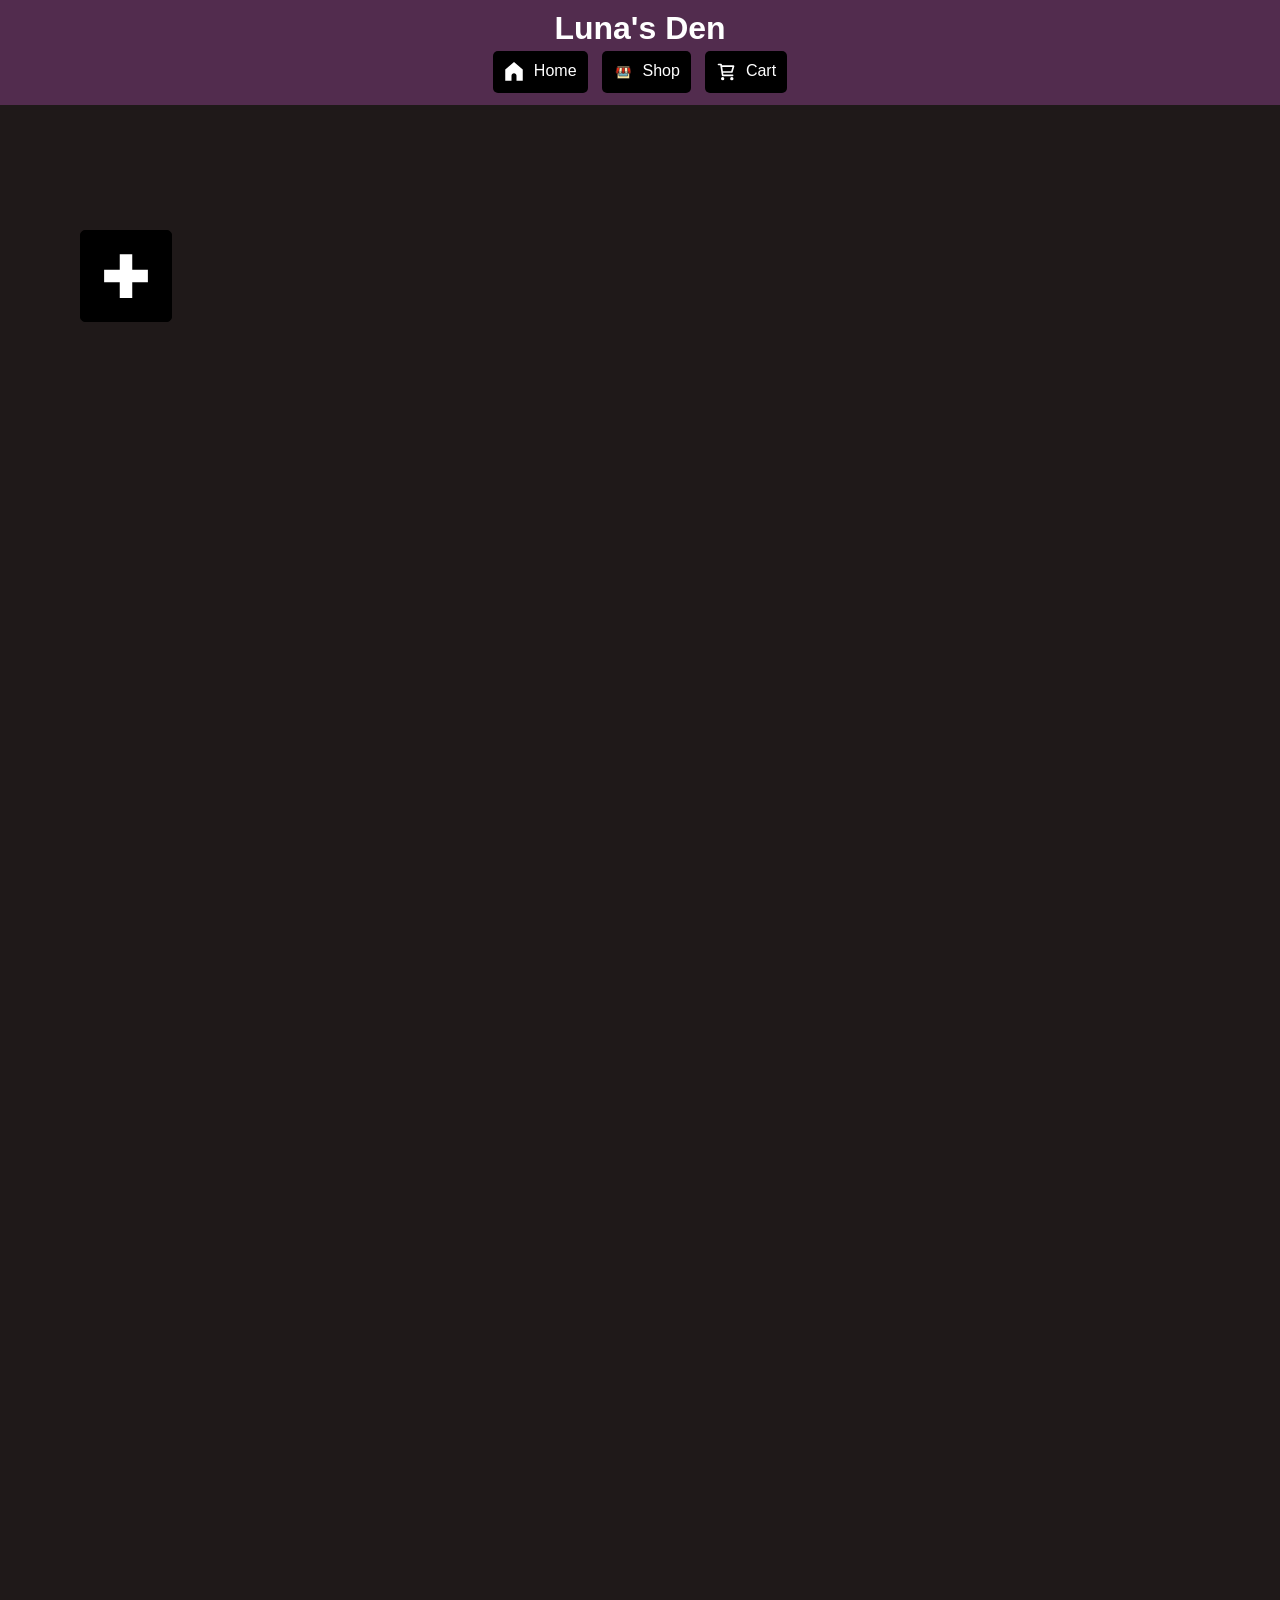
==== adminPage.html @ 0b3c10d0 "the finished project" ====
<html>
    <head>
        <link rel="stylesheet" href="style.css">
        <meta name="viewport" content="width=device-width, initial-scale=1">
    </head>

    <body>
        <header>
            <div class = "title-header">
                <h1>Luna's Den</h1>
                <div class = "nav-container-outer">
                    <div>
                        <div id = "Home" onclick="location.href = 'index.html'">
                            Home
                        </div>
                        <div Id = "Shop" onclick="location.href = 'shop.html'">
                            Shop
                        </div>
                        <div id = "Cart">
                            Cart
                        </div>
                    </div>
                </div>
            </div>
        </header>
        <div class = "login-box-outer">
        </div>

        <div class = "list-of-items-outer">
            <div class = "list-of-items-inner-container">
        
            </div>
            

            <div class = "add-button" onclick = "openAddModal()">
                <div class = "add-button-icon">
                    <img src = "assets/plus.svg" alt = "plus-icon">
                </div>
            </div>
        </div>


        <div id = "add-modal" class="configure-modal">
            <div class = "product-modal-close">
                <div class = "product-modal-close-icon" onclick="closeModal('add-modal')">   
            </div> 

                <div class="product-input-boxes">
                    <div>Product Name</div>
                    <div class="product-text-feild">
                        <input type="text" value="" id="product-name-add">
                    </div>
                    <div>Price</div>
                    <div class="product-text-feild">
                        <input type="text" value="" id="product-price-add">
                    </div>
                    <div>MerchType</div>
                    <div class = "select-container">
                        <div class="product-select" onclick ="toggleProductSelect()">Select MerchType</div>
                        <div class = "options">
                        </div>
                    </div>
                   

                

                    <div>Stock</div>
                    <div class="product-text-feild stock">
                        <input type="text" value="" maxlength="4" id="product-stock-add">
                    </div>



                    <div>Description</div>
                    <div class="product-text-feild">
                        <textarea name="message" rows="15" cols="40" class ="product-description-add" id = "product-description-add"></textarea>
                    </div>

                    <div>Upload Image</div>
                    <div class="product-text-feild">
                        <input type="file" name="filename" style="text-align: right;" id="product-image-add">
                    </div>
                    
                    
                    <div class = "button-container" style="margin-bottom: 50px;" onclick = "addProduct()">
                        <div class = "add-to-cart-container">
                            <div class="add-to-cart" style="margin-left: 0;">
                                Add Product
                            </div>
                        </div>
                    </div>
    
                 
                
                </div>
            </div>
        </div>

        <div id = "edit-modal" class="configure-modal">
            <div class = "product-modal-close">
                <div class = "product-modal-close-icon" onclick="closeModal('edit-modal')">   
                </div> 
            </div>

            <div class="product-input-boxes">
                <div>Product Name</div>
                <div class="product-text-feild">
                    <input type="text" value="" id="product-title-edit">
                </div>
                <div>Price</div>
                <div class="product-text-feild">
                    <input type="text" value="" id="product-price-edit">
                </div>
                <div>MerchType</div>
                <div class = "select-container">
                    <div class="product-select" onclick ="toggleProductSelect()" id="product-merch-type-edit">Select MerchType</div>
                    <div class = "options">
                    </div>
                </div>
               
                <div>Stock</div>
                <div class="product-text-feild stock">
                    <input type="text" value="" maxlength="4" id="product-stock-edit">
                </div>
                
                <div>Descriptin</div>
                <div class="product-text-feild">
                    <textarea name="message" rows="15" cols="40" class ="product-description-add" id="product-description-edit"></textarea>
                </div>


                <div>Upload Image</div>
                <div class="product-text-feild">
                    <input type="file" id="product-image-edit" name="filename" style="text-align: right;">
                </div>

                <div class = "button-container" style="margin-bottom: 50px;">
                    <div class = "add-to-cart-container">
                        <div class="add-to-cart" style="margin-left: 0;" onclick="editProduct()">
                            Edit Product
                        </div>
                    </div>
                </div>
            
            </div>
        </div>


    

        <div id = "product-view-modal">
            <div class = "product-modal-close">
                <div class = "product-modal-close-icon" onclick="closeModal('product-view-modal')">   
                </div> 
            </div>
            <div class = "product-title">
                A Shampoo bar
            </div>
            <div class = "product-view-info">
                <div class = "image-container"></div>
                <div class = "product-description">
                    <div class = "price">
                        500$
                    </div>
                    <div class = "description-text">
                        Lorem Ipsum is simply dummy text of the printing and typesetting industry. Lorem Ipsum has been the industry's standard dummy text ever since the 1500s, when an unknown printer took a galley of type and scrambled it to make a type specimen book. It has survived not only five centuries, but also the leap into electronic typesetting, remaining essentially unchanged. It was popularised in the 1960s with the release of Letraset sheets containing Lorem Ipsum passages, and more recently with desktop publishing software like Aldus PageMaker including versions of Lorem Ipsum.
                    </div>
                </div>
            </div>
            <div class = "button-container">
                <div class = "add-to-cart-container">
                    <div class="add-to-cart">
                        Cart
                    </div>
                </div>
            </div>
            <div class="merch-type-product-text">
                Hello
            </div>
      
        </div>


    </body>
    <script src="admin.js"></script>
</html>
---- style.css ----
*{
    margin:0;
    padding:0;
}


:root {
    --nav-content-width: 20px; /* global scope */
    --regular-font: 'Lucida Sans', 'Lucida Sans Regular', 'Lucida Grande', 'Lucida Sans Unicode', Geneva, Verdana, sans-serif;
    --box-color: rgb(82, 44, 78);
    --box-color-secondary: rgb(92, 34, 93);
    --default-border-radius: 5px;
    --background-color: rgb(31, 25, 25);
    --option-selected: rgb(53, 49, 49);
}

body{
    background-color: var(--background-color);
    padding: 0;
    margin: 0;
}

.title-header{
    position: fixed;
    text-align: center;
    font-family: var(--regular-font);
    color:white;
    padding-top: 10px;
    background-color: var(--box-color);
    z-index: 1000;
    width: 100%
}

.nav-container-outer div{
    display: flex;
    justify-content: center;
    margin: 2px;
}


.nav-container-outer div{
    display: flex;
    flex-direction: row;
    gap: 10px;
}


.nav-container-outer div div{
    background-color: black;
    border-radius: var(--default-border-radius);
    padding: 10px;
    margin-bottom: 10px;
    cursor: pointer;
    border: 1px double rgba(255, 255, 255, 0);
}

.nav-container-outer div div:hover{
    border: 1px double white;
}

.nav-container-outer div #Home::before{
    content: url("assets/home.svg");
    width: var(--nav-content-width);
}

.nav-container-outer div #Shop::before{
    content: url("assets/shop.svg");
    width: var(--nav-content-width);
}

.nav-container-outer div #Cart::before{
    content: url("assets/cart.svg");
    width: var(--nav-content-width);
}


.home-page-section-1{
    font-family: var(--regular-font);
    color: white;
    display: flex;
    flex-direction: row;
    justify-content: center;
    height: 100%;
    background-image: url(assets/pretty2.jpg);
    background-repeat: no-repeat;
    background-size: cover;
}



.home-page-section-1 .home-page-section-1-inner{
    display: flex;
    flex-direction: column;
    justify-content: center;
    height: 100%;
    width: 70%;
}

.home-page-box{
    width: 400px !important;
    height: 300px !important;
    background-color: #892be26e;
    border-radius: 10px;
    font-weight: bold;
    display: flex;
    flex-direction: column;
    justify-content: center;
}


.home-page-box .home-page-box-text{
    display: flex;
    flex-direction: column;
    height: 80%;
    width: 100%;
    color: rgb(255, 255, 255);
}

.home-page-box .home-page-box-text div{
    margin-left: 15px;
}

.home-page-box .home-page-box-text .home-page-box-description
{
    font-weight:lighter;
    width: 340px;
}

.shop-container
{
    position: relative;
    width: 100%;
    height: 100%;
    display: flex;
    flex-direction: column-reverse;
}

#product-modal{
    position: absolute;
    width:600px;
    height: 450px;
    z-index: 10000;
    background-color: aqua;
    border-radius: 4px;
    top: 50%;
    left: 50%;
    transform: translate(-50%, -50%);
    opacity: 0;
    visibility:hidden;
    transition: 100ms;
}

.product-modal-close{
    text-align: right;
}

.product-modal-close-icon{
    position: sticky;
    top: 10px;
    display: inline-block;
    margin: 10px;
    width: 40px;
    height: 40px;
    background-color: rgb(0, 0, 0);
    cursor: pointer;
    border-radius: 4px;
    border: 1px double rgba(255, 255, 255, 0);
    content: url("assets/cross.svg");
}

.product-modal-close-icon:hover{
    border: 1px double rgb(255, 255, 255);
}

.products-outer{
    z-index: 100;
    width: 100%;
    height: 75%;
    text-align: center;
    position: relative;
}

.products-inner{
    display: inline-grid;
    grid-template-columns: 300px 300px 300px;
    gap: 25px;
    height: 100%;
}



/*#2b64af6e*/
.product-item{
    height: 300px;
    border: 3px double;
    font-family: var(--regular-font);
    color:white;
    cursor: pointer;
    transition: 300ms;
    background-image: url("assets/pretty2.jpg");
    background-size: cover;
    position: relative;
}
.product-item:hover{
    box-shadow: inset 0 0 0 1000px rgba(16, 15, 14, 0.153);
}



.product-item-title{
    font-weight: bolder;
    text-align: left;
    padding-top: 15px;
    padding-left: 10px;
    z-index: 10;
}

.login-box-outer{
    position: fixed;
    top: 50%;
    left: 50%;
    transform: translate(-50%, -50%);
    z-index: 1000;
    transition: 100ms;
    visibility: hidden;
}


.login-box{
    width: 400px !important;
    height: 400px !important;
    background-color: var(--box-color);
    border-radius: 10px;
    font-weight: bold;
    display: flex;
    flex-direction: column;
    position: relative;
}

.login-box-text{
    text-align: center;
    position: absolute;
    top: 50%;
    left: 50%;
    transform: translate(-50%, -50%);

}

.login-box-text div{
    margin: 15px;
}


.login-box-text input{
    font-family: var(--regular-font);
    font-weight: lighter;
    color: white;
    padding-left: 10px;
}

.login-box-text input[type="button"]{
    font-family: var(--regular-font);
    font-weight: lighter;
    color: white;
    padding: 10px 30px 10px 30px;
    background-color: black;
    text-align: center;
    border-radius: var(--default-border-radius);
    border: 1px double rgba(255, 255, 255, 0);
    cursor: pointer;
}

.login-box-text input[type="button"]:hover{
    border: 1px double white;
}

.login-box-username-text{
    font-family: var(--regular-font);
    font-weight: lighter;
    color: white;
}

.username{
    width: 250px;
    height: 40px;
    border-radius: var(--default-border-radius);
    background-color: black;
}

.list-of-items-outer{
    width: 100%;
    z-index: 100;
    position: absolute;
    top: 150px;
    height: 3000px;
    display: block;
    text-align: center;
}

.list-of-items-inner-container{
    position: absolute;
    height: 100%;
    width: 100%;
}

.list-of-items-inner{
    display: inline-flex;
    flex-direction: row;
    width: 80%;
    height: 80px;
    gap: 100px;
}

.list-of-items-inner > div{
    display: inline-flex;
    flex-direction: column;
    justify-content: center;
    height: 100%;
    font-family: var(--regular-font);
    font-weight: 500;
}
.item-text-holder-inner{
    width: 100px;
    overflow:hidden; 
    white-space:nowrap; 
    text-overflow: ellipsis
}
.item-button{
    background-color: black;
    border-radius: var(--default-border-radius);
    padding: 10px;
    margin-bottom: 10px;
    cursor: pointer;
    color: white;
}

.item-button:hover{
    background-color: var(--box-color);
}


.list-of-items-inner:nth-child(2n + 1){
    background-color: rgb(240, 240, 240);
}
.list-of-items-inner:nth-child(2n){
    background-color: rgba(208, 207, 209, 0.959);
}

.add-button{
    width: 90px;
    height: 90px;
    background-color: black;
    border-radius: var(--default-border-radius);
    color: white;
    display: flex;
    justify-content: center;
    position: fixed;
    margin: 80px;
    cursor: pointer;
    border: 1px double rgb(0, 0, 0);
}

.add-button-icon{
    display: flex;
    flex-direction: column;
    justify-content: center;
}

.add-button:hover{
    border: 1px double white;
}

.configure-modal{
    position: fixed;
    width: 600px;
    height: 450px;
    z-index: 10000;
    background-color: var(--box-color-secondary);
    border-radius: 4px;
    top: 50%;
    left: 50%;
    transform: translate(-50%, -50%);
    opacity: 0;
    visibility:hidden;
    transition: 100ms;
    overflow-y: scroll;
    scrollbar-color: black;
}


.product-input-boxes{
    display: flex;
    flex-direction: column;
    justify-content: center;
    font-family: var(--regular-font);
    font-weight: 500;
    color: white;
    align-items: center;
 
}

.product-text-feild {
    margin: 8px;
}

.product-text-feild input[type="text"]{
    color: white;
    padding: 10px 50px;
    border-radius: var(--default-border-radius);
    background-color: var(--background-color);
    font-family: var(--regular-font);
    font-size: 12px;
}

.product-description-add{
    resize: none;
    background-color: var(--background-color);
    border-radius: var(--default-border-radius);
    color: white;
    font-family: var(--regular-font);
    font-size: 12px;
    padding: 10px;
}



#product-view-modal{
    position: fixed;
    width:600px;
    height: 450px;
    z-index: 10000;
    background-color: var(--box-color-secondary);
    border-radius: 4px;
    top: 50%;
    left: 50%;
    transform: translate(-50%, -50%);
    opacity: 0;
    visibility:hidden;
    transition: 100ms;
    color: white
}

.product-view-info{
    display: flex;
    flex-direction: row;
    justify-content: center;
    width: 100%;
    height: auto;
    z-index: 100;
    gap: 5px;
}

.product-title{
    font-family: var(--regular-font);
    font-weight: 900;
    font-size: large;
    text-align: center;
    margin-bottom: 10px;
}

.product-title:before{
    content: "──୨ৎ── ";
}

.product-title:after{
    content: " ──୨ৎ──";
}

.price{
    font-size: large;
    font-weight: 900;
}

.image-container{
    width: 230px;
    height: 250px;
    background-size: cover;
    border-radius: 5px;
    object-fit: cover;
}

.select-container{
    background-color: var(--background-color);
    border: 1px solid light-dark(rgb(118, 118, 118), rgb(133, 133, 133));
    border-radius: var(--default-border-radius) var(--default-border-radius) 0 0;
    width: 200px;
    height: 50px;
    display: inline-flex;
    flex-direction: column;
    justify-content: center;
    position: relative;
    margin: 8px;

}

.product-select{
    font-family: var(--regular-font);
    overflow: hidden;
    cursor: pointer;
    text-align: center;
}


.options{
    position: absolute;
    background-color: var(--background-color);
    top: 45px;
    overflow-y: auto;
    scrollbar-color: light-dark(rgb(118, 118, 118), rgb(133, 133, 133)) var(--background-color);
    scrollbar-width: thin;
    visibility: hidden;
}
.option{
    text-align: center !important;
    font-size: small;
    padding: 10px 0;
    background-color: var(--background-color);
    width: 200px;
    cursor: pointer;
    
}

.option:hover{
    background-color: var(--option-selected);
}





.stock input{
    padding: 10px 10px !important;
    width: 70px;
    text-align: center;
}

.product-description{
    width: 300px;
    height: 250px;
    font-family: var(--regular-font);
    font-weight: 100;
    font-size: medium;
    overflow-y: hidden;
    margin-left: 10px;
}

.button-container{
    display: inline-block;
    margin-top: 8px;
}

.add-to-cart-container{
    height: 40px;
    display: inline-flex;
    flex-direction: column;
    justify-content: center;
    height: 40px;
}

.add-to-cart{
    display: inline-flex;
    flex-direction: row;
    justify-content: center;
    background-color: black;
    padding: 10px;
    border-radius: 5px;
    cursor: pointer;
    border: 1px double rgba(255, 255, 255, 0);
    font-family: var(--regular-font);
    font-weight: lighter;
    color: white;
    margin-left: 30px;
    padding-right: 20px;
    border: 1px double rgba(255, 255, 255, 0);
}

.add-to-cart:hover{
    border: 1px double rgb(255, 255, 255);
}

.add-to-cart:before{
    padding-left: 10px;
    padding-right: 5px;
    content: url("assets/plus-smaller.svg");;
}

.merch-type-product-text{
    float: right;
    margin-right: 100px;
    font-family: var(--regular-font);
}


.purchase-button-container{
    color: white;
    font-family: var(--regular-font);
    font-size: larger;
    position: absolute;
    bottom: 0;
    margin-bottom: 20px;
    display: inline-block;
    padding: 20px 25px;
    background-color: black;
    left: 50%;
    transform: translateX(-50%);
    transition: 100ms;
    visibility: hidden;
    border: 1px solid;
    border-radius: var(--default-border-radius);
    cursor: pointer;
    border: 1px double rgba(255, 255, 255, 0);
}

.purchase-button-container:hover{
    border: 1px double rgb(255, 255, 255);
}
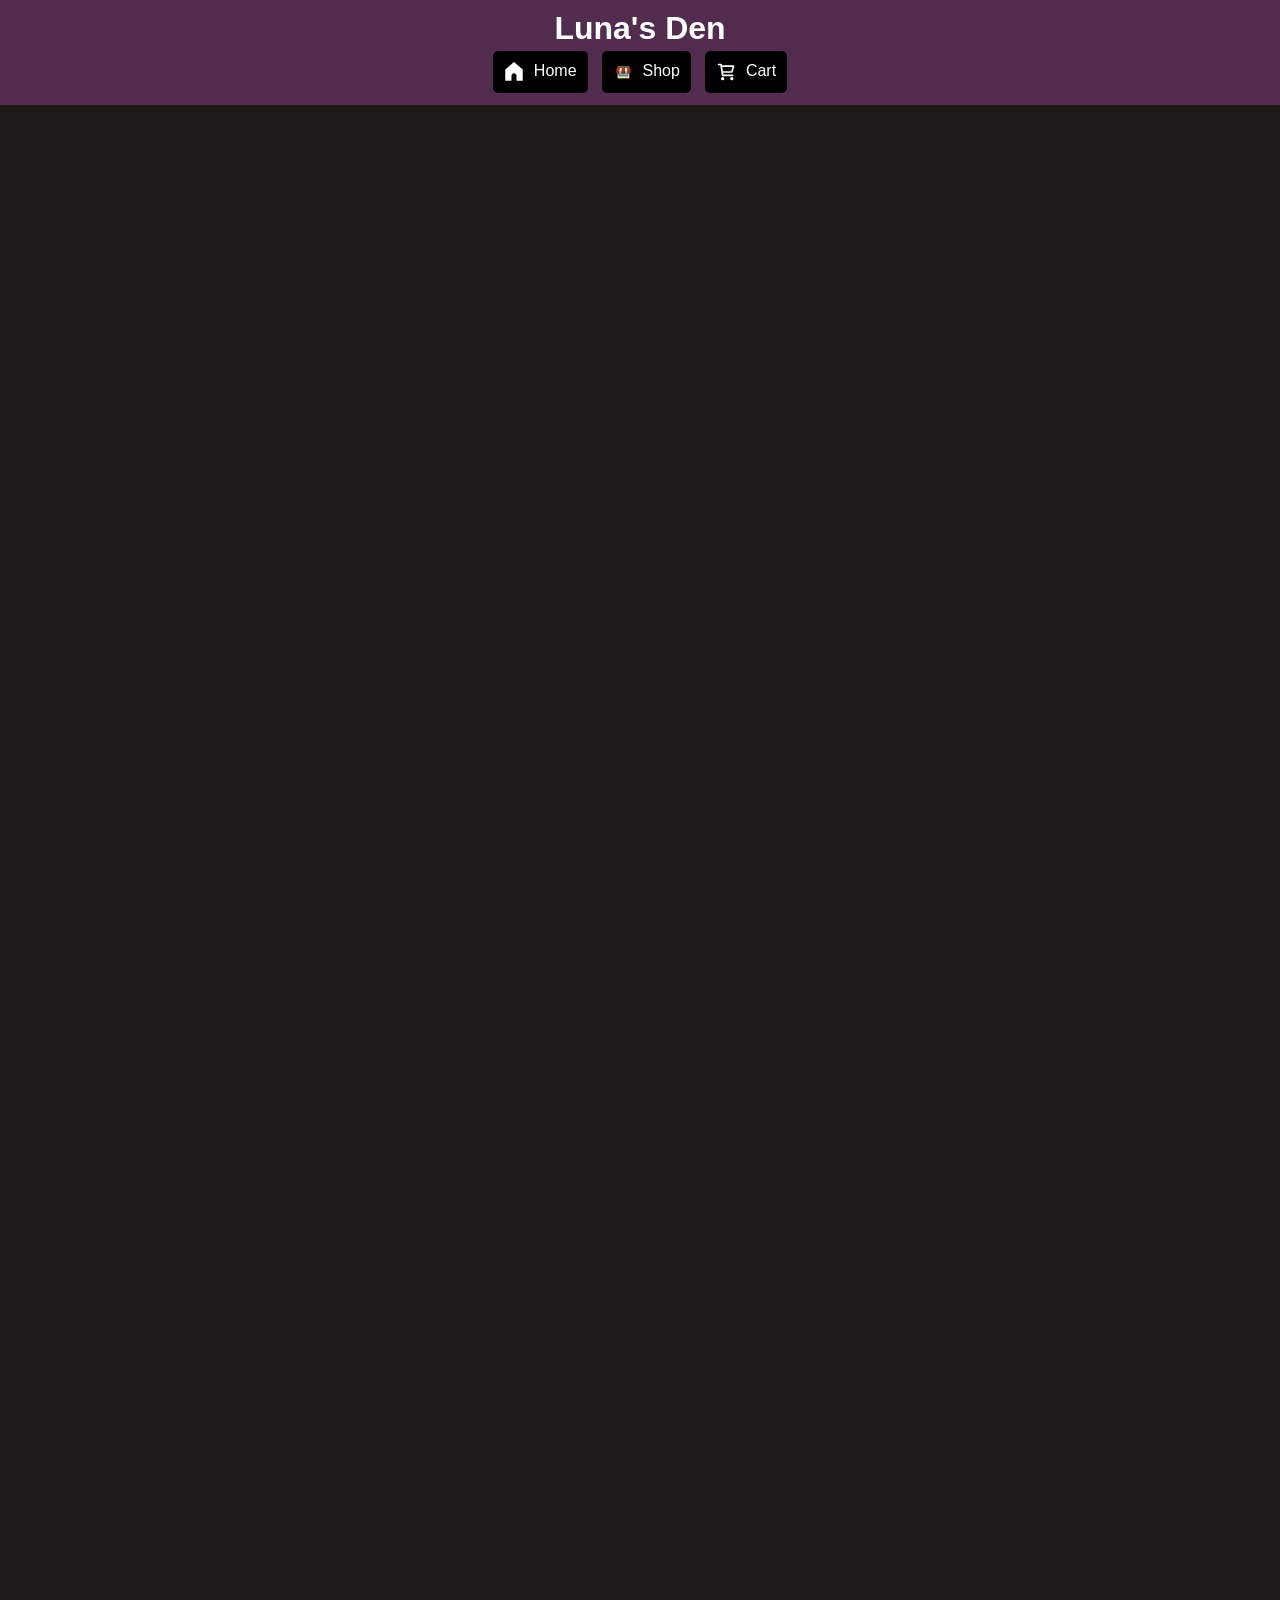
==== commit d718c5e5: "fixed small bugg with editing a product" ====
--- a/adminPage.html
+++ b/adminPage.html
@@ -16,7 +16,7 @@
                         <div Id = "Shop" onclick="location.href = 'shop.html'">
                             Shop
                         </div>
-                        <div id = "Cart">
+                        <div id = "Cart" onclick="location.href = 'cart.html'">
                             Cart
                         </div>
                     </div>
@@ -28,7 +28,7 @@
 
         <div class = "list-of-items-outer">
             <div class = "list-of-items-inner-container">
-        
+                
             </div>
             
 
@@ -56,8 +56,8 @@
                     </div>
                     <div>MerchType</div>
                     <div class = "select-container">
-                        <div class="product-select" onclick ="toggleProductSelect()">Select MerchType</div>
-                        <div class = "options">
+                        <div class="product-select" onclick ="toggleProductSelect()" id="product-select-add">Select MerchType</div>
+                        <div class = "options" id = "options-add">
                         </div>
                     </div>
                    
@@ -113,8 +113,8 @@
                 </div>
                 <div>MerchType</div>
                 <div class = "select-container">
-                    <div class="product-select" onclick ="toggleProductSelect()" id="product-merch-type-edit">Select MerchType</div>
-                    <div class = "options">
+                    <div class="product-select" onclick ="toggleProductSelectEdit()" id="product-select-edit">Select MerchType</div>
+                    <div class = "options" id = "options-edit">
                     </div>
                 </div>
                
--- a/style.css
+++ b/style.css
@@ -184,8 +184,21 @@
     display: inline-grid;
     grid-template-columns: 300px 300px 300px;
     gap: 25px;
-    height: 100%;
-}
+    height: auto;
+}
+
+.is-empty-text{
+    position: fixed;
+    font-size: x-large;
+    font-family: var(--regular-font);
+    font-weight: bolder;
+    color: white;
+    left: 50%;
+    top: 50%;
+    transform: translateX(-50%);
+}
+
+
 
 
 
@@ -358,6 +371,7 @@
     margin: 80px;
     cursor: pointer;
     border: 1px double rgb(0, 0, 0);
+    visibility: hidden;
 }
 
 .add-button-icon{
